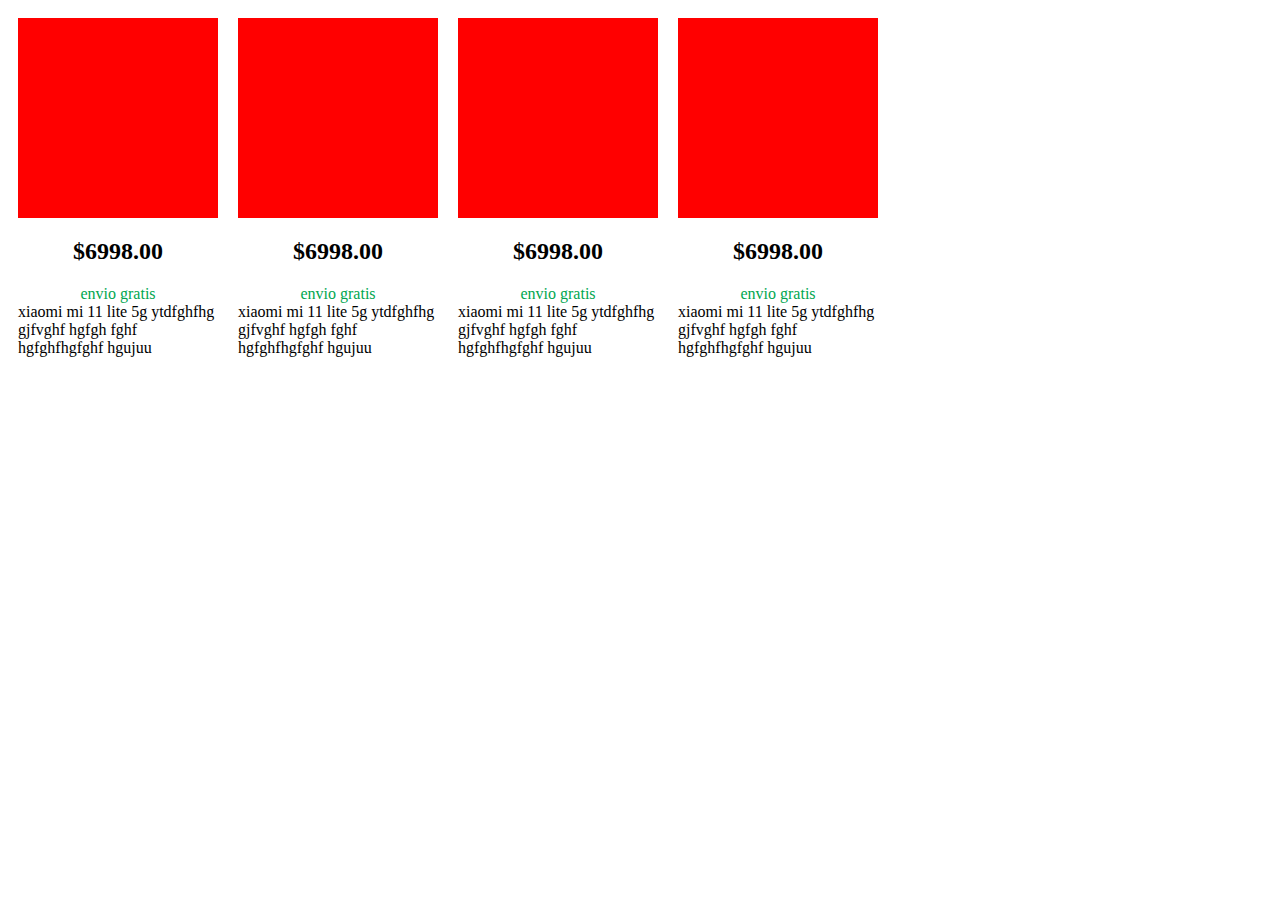
==== ItemCelular.html @ e5487fc1 "se realizo ejercicio con flex" ====
<html>
    <head>
        <link rel="stylesheet" href="ItemCelular.css">
    </head>
    <body>
        <div class="container">
            <div class="item-cel">
                <div class="square"></div>
                <h2>$6998.00</h2>
                <span class="envio-gratis">envio gratis</span>
                <span>xiaomi mi 11 lite 5g ytdfghfhg gjfvghf hgfgh fghf hgfghfhgfghf hgujuu</span>

            </div>
            <div class="item-cel">
                <div class="square"></div>
                <h2>$6998.00</h2>
                <span class="envio-gratis">envio gratis</span>
                <span>xiaomi mi 11 lite 5g ytdfghfhg gjfvghf hgfgh fghf hgfghfhgfghf hgujuu</span>
            </div>
            <div class="item-cel">
                <div class="square"></div>
                <h2>$6998.00</h2>
                <span class="envio-gratis">envio gratis</span>
                <span>xiaomi mi 11 lite 5g ytdfghfhg gjfvghf hgfgh fghf hgfghfhgfghf hgujuu</span>
            </div>
            <div class="item-cel">
                <div class="square"></div>
                <h2>$6998.00</h2>
                <span class="envio-gratis">envio gratis</span>
                <span>xiaomi mi 11 lite 5g ytdfghfhg gjfvghf hgfgh fghf hgfghfhgfghf hgujuu</span>
            </div>
        </div>

    </body>
</html>
---- ItemCelular.css ----
.container
{
 display: flex;
 flex-direction: row;
 flex-wrap: wrap;
 
}
.item-cel
{
    width: 200px;
    padding: 10px;
    height: 500px;
    display: flex;
    flex-direction: column;
    align-items: center;
}
.square
{
    width: 200px;
    height: 200px;
    background-color: red;
}
.envio-gratis
{
    color: #00a650;
}
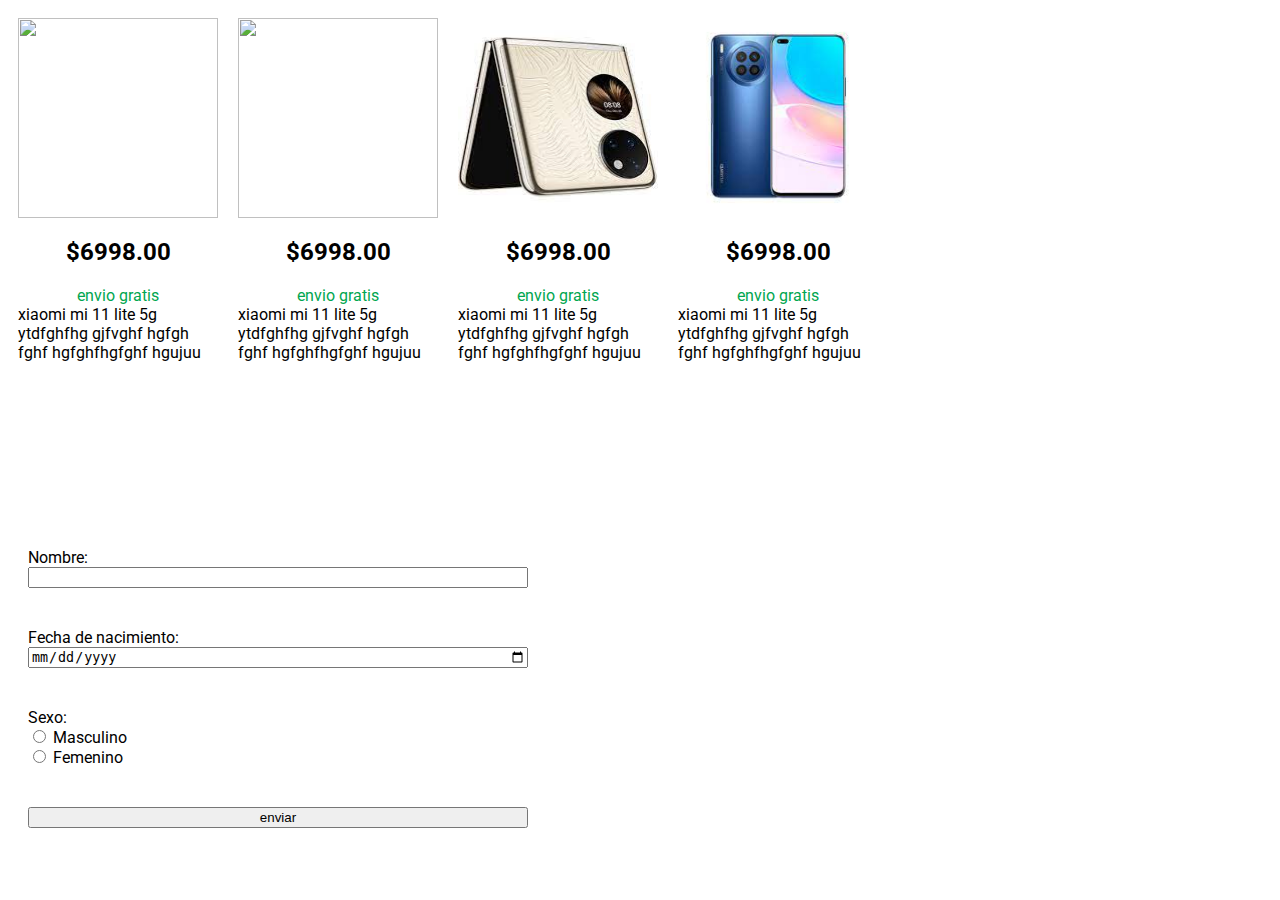
==== commit 5f9b8124: "se realizo ejercicio de encuesta" ====
--- a/ItemCelular.html
+++ b/ItemCelular.html
@@ -1,35 +1,70 @@
 <html>
-    <head>
-        <link rel="stylesheet" href="ItemCelular.css">
-    </head>
-    <body>
-        <div class="container">
-            <div class="item-cel">
-                <div class="square"></div>
-                <h2>$6998.00</h2>
-                <span class="envio-gratis">envio gratis</span>
-                <span>xiaomi mi 11 lite 5g ytdfghfhg gjfvghf hgfgh fghf hgfghfhgfghf hgujuu</span>
 
-            </div>
-            <div class="item-cel">
-                <div class="square"></div>
-                <h2>$6998.00</h2>
-                <span class="envio-gratis">envio gratis</span>
-                <span>xiaomi mi 11 lite 5g ytdfghfhg gjfvghf hgfgh fghf hgfghfhgfghf hgujuu</span>
-            </div>
-            <div class="item-cel">
-                <div class="square"></div>
-                <h2>$6998.00</h2>
-                <span class="envio-gratis">envio gratis</span>
-                <span>xiaomi mi 11 lite 5g ytdfghfhg gjfvghf hgfgh fghf hgfghfhgfghf hgujuu</span>
-            </div>
-            <div class="item-cel">
-                <div class="square"></div>
-                <h2>$6998.00</h2>
-                <span class="envio-gratis">envio gratis</span>
-                <span>xiaomi mi 11 lite 5g ytdfghfhg gjfvghf hgfgh fghf hgfghfhgfghf hgujuu</span>
-            </div>
+<head>
+    <link rel="stylesheet" href="ItemCelular.css">
+    <link href="https://fonts.googleapis.com/css2?family=Roboto&display=swap" rel="stylesheet">
+</head>
+
+<body>
+    <div class="container">
+        <div class="item-cel">
+            <img class="square"
+                src="https://tienda.movistar.com.mx/media/catalog/product/cache/087d8656b93b378449aad7de37c3d04e/y/7/y7a-rosa-dual.png"
+                alt="">
+            <h2>$6998.00</h2>
+            <span class="envio-gratis">envio gratis</span>
+            <span>xiaomi mi 11 lite 5g ytdfghfhg gjfvghf hgfgh fghf hgfghfhgfghf hgujuu</span>
+
         </div>
+        <div class="item-cel">
+            <img class="square"
+                src="https://img01.huaweifile.com/sg/ms/ae/pms/uomcdn/AE_HW_B2C/pms/202201/gbom/6941487244034/428_428_B4F88ABEEB448C7070FE5DFB65C768C9mp.jpg">
+            <h2>$6998.00</h2>
+            <span class="envio-gratis">envio gratis</span>
+            <span>xiaomi mi 11 lite 5g ytdfghfhg gjfvghf hgfgh fghf hgfghfhgfghf hgujuu</span>
+        </div>
+        <div class="item-cel">
+            <img class="square"
+                src="[data-uri]">
+            <h2>$6998.00</h2>
+            <span class="envio-gratis">envio gratis</span>
+            <span>xiaomi mi 11 lite 5g ytdfghfhg gjfvghf hgfgh fghf hgfghfhgfghf hgujuu</span>
+        </div>
+        <div class="item-cel">
+            <img class="square"
+                src="[data-uri]">
+            <h2>$6998.00</h2>
+            <span class="envio-gratis">envio gratis</span>
+            <span>xiaomi mi 11 lite 5g ytdfghfhg gjfvghf hgfgh fghf hgfghfhgfghf hgujuu</span>
+        </div>
+        <div class="my-form">
+            <form action="http://www.google.com">
+                <div class="form-group">
+                    <label for="txtnombre">Nombre:</label>
+                    <input id="txtnombre" type="text">
+                </div>
+                <div class="form-group">
+                    <label for="txtfechanacimiento">Fecha de nacimiento:</label>
+                    <input name="fechanacimiento" id="txtfechanacimiento" type="date">
+                </div>
+                <div class="form-group">
+                    <label for="">Sexo:</label>
+                    <div>
+                        <input type="radio" name="Sexo" id="rbmasculino" value="M">
+                        <label for="rbmasculino">Masculino</label>
+                    </div>
+                    <div>
+                        <input type="radio" name="Sexo" id="rbfemenino" value="F">
+                        <label for="rbfemenino">Femenino</label>
+                    </div>
+                </div>
+                <div class="form-group">
+                    <button type="submit">enviar</button>
+                </div>
+            </form>
+        </div>
+    </div>
 
-    </body>
+</body>
+
 </html>--- a/ItemCelular.css
+++ b/ItemCelular.css
@@ -3,7 +3,23 @@
  display: flex;
  flex-direction: row;
  flex-wrap: wrap;
- 
+}
+.my-form
+{
+ width: 100%;   
+ height: 250px;
+}
+.my-form form
+{
+    flex-direction:column;
+    display: flex;
+}
+.form-group
+{
+ width: 500px;
+ padding: 20px;
+ flex-direction: column;
+ display: flex; 
 }
 .item-cel
 {
@@ -18,9 +34,12 @@
 {
     width: 200px;
     height: 200px;
-    background-color: red;
 }
 .envio-gratis
 {
     color: #00a650;
+}
+body
+{
+    font-family: 'Roboto';
 }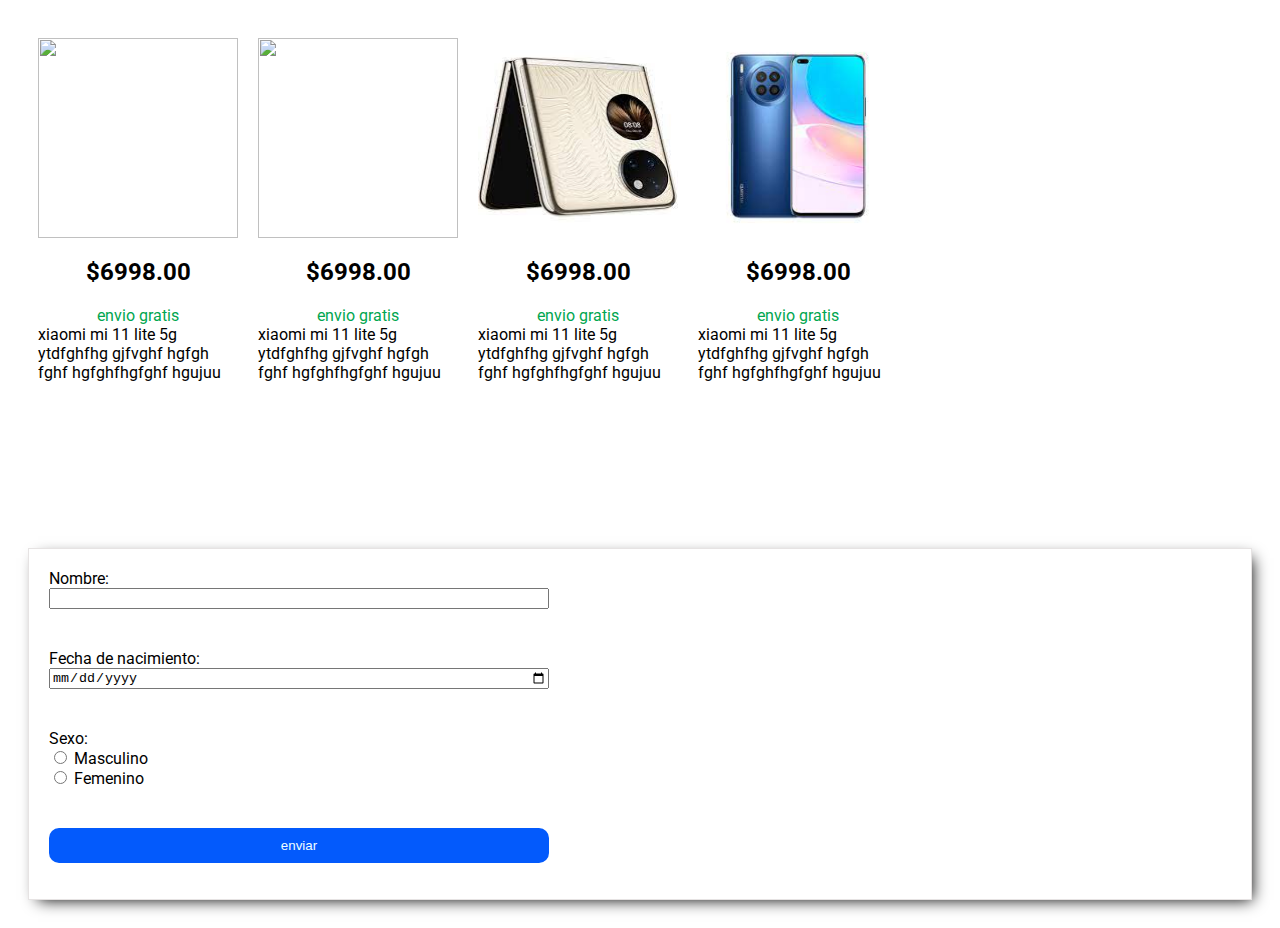
==== commit 654a4ace: "se realizaron cambios en la encueta" ====
--- a/ItemCelular.html
+++ b/ItemCelular.html
@@ -59,7 +59,7 @@
                     </div>
                 </div>
                 <div class="form-group">
-                    <button type="submit">enviar</button>
+                    <button class="btn" type="submit">enviar</button>
                 </div>
             </form>
         </div>
--- a/ItemCelular.css
+++ b/ItemCelular.css
@@ -7,12 +7,14 @@
 .my-form
 {
  width: 100%;   
- height: 250px;
+ border: 1px solid rgb(230, 227, 227);
+ box-shadow: 5px 5px 15px -5px #000000;
 }
 .my-form form
 {
     flex-direction:column;
     display: flex;
+    
 }
 .form-group
 {
@@ -42,4 +44,24 @@
 body
 {
     font-family: 'Roboto';
+    padding: 20px;
+}
+.btn
+{
+    background-color: #035afc;
+    padding: 10px;
+    border: none;
+    border-radius: 10px;
+    color: azure;
+}
+.btn:hover
+{
+    background-color:rgb(48, 112, 250);
+    cursor: pointer;
+    box-shadow: 15px 16px 8px -11px #000000;
+
+}
+
+input:focus{
+    color: red;
 }